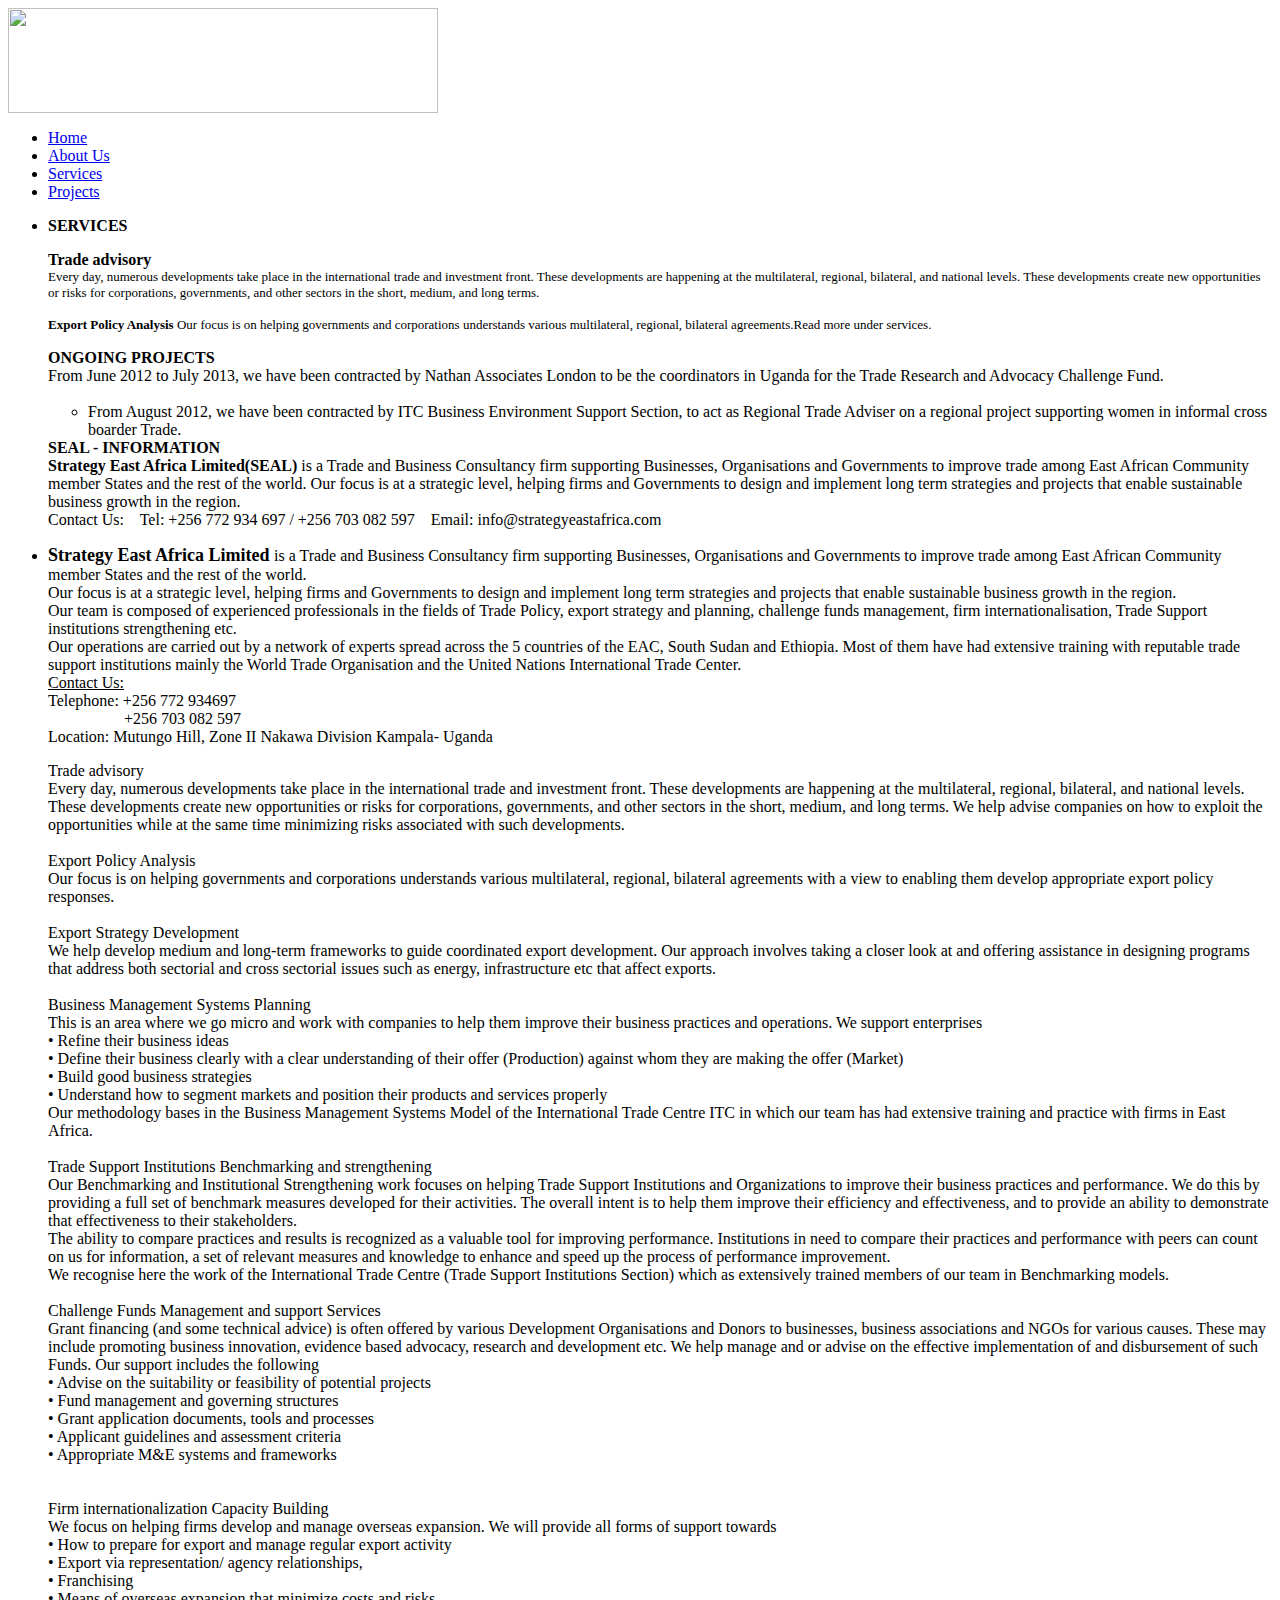
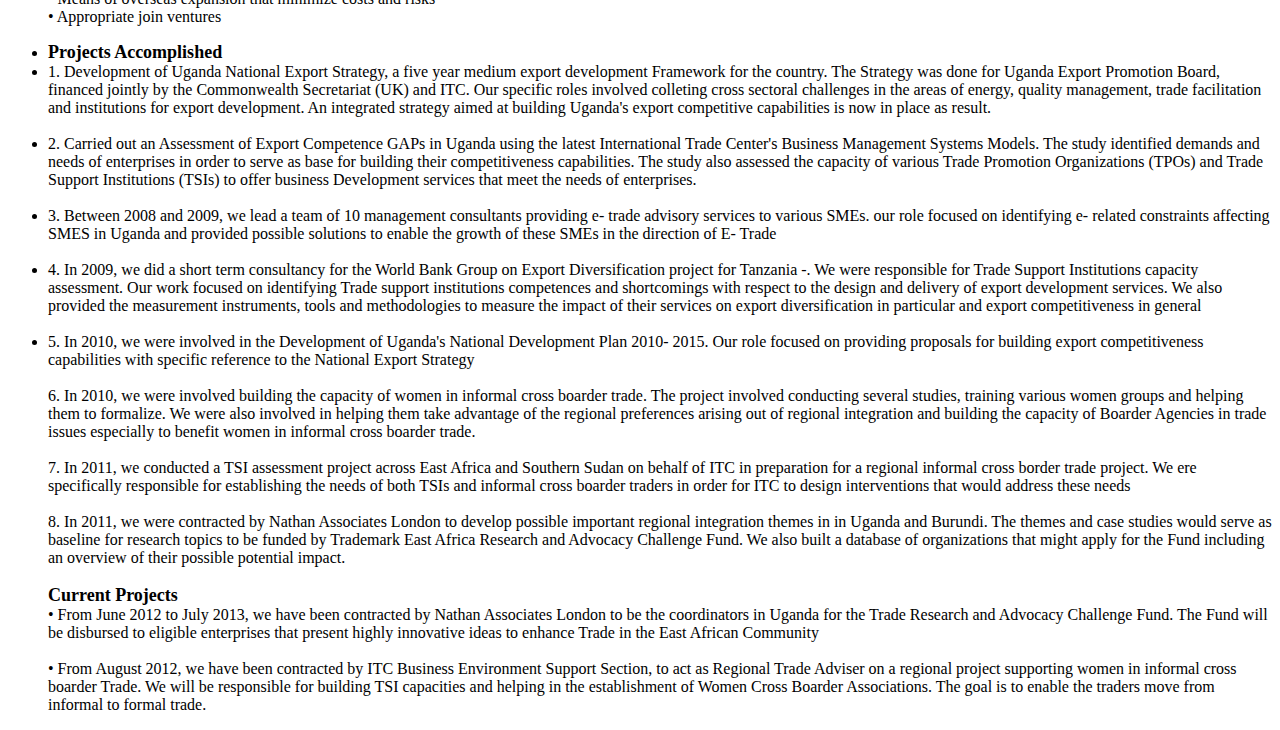
==== index.html @ 63f868fa "Add files via upload" ====
<!DOCTYPE html PUBLIC "-//W3C//DTD XHTML 1.0 Transitional//EN" "http://www.w3.org/TR/xhtml1/DTD/xhtml1-transitional.dtd">
<html xmlns="http://www.w3.org/1999/xhtml">
 <head>
  <title>SEAL:Strategy East Africa Limited</title>
  <meta http-equiv="content-type" content="text/html; charset=utf-8" />
  <meta http-equiv="imagetoolbar" content="no" />
  <meta name="keywords" content="Strategy East Africa Business Consulting" />
  <meta name="description" content="Strategy East Africa Limited is a Trade and Business Consultancy firm supporting Businesses, Organisations and Governments to improve trade among East African Community member States and the rest of the world." />
  <meta name="author" content="Auxi LaryB" />
  <meta name="copyright" content="Strategy East Africa" />	  
  <meta name="revisit-after" content="3 days" />
  <link  rel="stylesheet" media="screen" type="text/css" href="css/style.css" />
  <link rel="Shortcut icon" href="img/sealfav.ico" />
  <script src='js/jquery.min.js'></script>
  <script src="js/organictabs.jquery.js"></script>
      <script>
          $(function() {
      
              $("#links").organicTabs();
              
              $("#example-two").organicTabs({
                  "speed": 200
              });
      
          });
      </script>
  <script src="js/jquery-1.2.6.js" type="text/javascript"></script>
  <script src="js/simplegallery.js" type="text/javascript"></script>
  <script src="js/picslide.js" type="text/javascript"></script>
  </head>
  
  <body>
  
      <div id="page-wrap">
  
          <div img><img src="img/webseal.png" height="105" width="430"  />
  </div>
          
          <div id="links">
                      
              <ul class="nav">
                  <li class="nav-one"><a href="#home" class="current">Home</a></li>
                  <li class="nav-two"><a href="#about">About Us</a></li>
                    <li class="nav-three"><a href="#services">Services</a></li>
                  <li class="nav-four last"><a href="#projects">Projects</a></li>
              </ul>
              
              <div class="list-wrap">
              
                  <ul id="home">
                      <li><div id="simplegallery1"></div>
              <div id="contain1">
                      <div id="content01">
                          <div id="divheader"><strong>SERVICES</strong></div>
                          
                          <p><strong>Trade advisory</strong><br />
                            <font size="-1">Every day, numerous developments take place in the international trade and investment front. These developments are happening at the multilateral, regional, bilateral, and national levels. These developments create new opportunities or risks for corporations, governments, and other sectors in the short, medium, and long terms.<br /><br />
                            <strong>Export Policy Analysis</strong>
Our focus is on helping governments and corporations understands various multilateral, regional, bilateral agreements.Read more under services.</font>
                        <br />
                      </div>
                  <div id="content01">
                  <div id="divheader"><strong>ONGOING PROJECTS</strong><br />
                  </div>
                  <div id="indent">From  June 2012 to July 2013, we have been contracted by Nathan Associates London to  be the coordinators in Uganda for the Trade Research and Advocacy Challenge  Fund.</div>
                  <br /><ul><li class="nav-four">
                  <div id="project2">From  August 2012, we have been contracted by ITC Business Environment Support  Section, to act as Regional Trade Adviser on a regional project supporting  women in informal cross boarder Trade.</div> </li></ul></div>
                  
                <div id="content001">
                  <div id="divheader">
                  <strong>SEAL - INFORMATION</strong>
                  </div>
                  <strong>Strategy East  Africa Limited(SEAL)</strong> is a Trade and Business Consultancy firm supporting Businesses, Organisations  and Governments to improve trade among East African Community member States and  the rest of the world.
                  Our focus is at a strategic level, helping firms and Governments to design and implement long term strategies and projects that enable sustainable business growth in the region.
                  </div>
                  </div>
                  <div id="footer">
                  <div id="contact">
                    Contact Us:&nbsp; &nbsp;
                    Tel: +256 772 934 697 / +256 703 082 597&nbsp; &nbsp;
                    Email: info@strategyeastafrica.com</div>
                  </div></li>
                  </ul>
                   
                   <ul id="about" class="hide">
                      <li><strong><font size="+1">Strategy East Africa Limited </font></strong>is a Trade and Business Consultancy firm supporting Businesses, Organisations and Governments to improve trade among East African Community member States and the rest of the world.
  <br />
  Our focus is at a strategic level, helping firms and Governments to design and implement long term strategies and projects that enable sustainable business growth in the region.
  <br />
  Our team is composed of experienced professionals in the fields of Trade Policy, export strategy and planning, challenge funds management, firm internationalisation, Trade Support institutions strengthening etc.
  <br />
  Our operations are carried out by a network of experts spread across the 5 countries of the EAC, South Sudan and Ethiopia. Most of them have had extensive training with reputable trade support institutions mainly the World Trade Organisation and the United Nations International Trade Center.
  </br >
  <u>Contact Us:</u><br />
  Telephone: +256 772 934697<br /> &nbsp; &nbsp; &nbsp; &nbsp;&nbsp; &nbsp; &nbsp; &nbsp; &nbsp; &nbsp; +256 703 082 597<br />
  Location: Mutungo Hill, Zone II	Nakawa Division	Kampala- Uganda
  </li>
                   </ul>
                   
                   <ul id="services" class="hide">
<div class="highlite">Trade advisory</div>
Every day, numerous developments take place in the international trade and investment front. These developments are happening at the multilateral, regional, bilateral, and national levels. These developments create new opportunities or risks for corporations, governments, and other sectors in the short, medium, and long terms. We help advise companies on how to exploit the opportunities while at the same time minimizing risks associated with such developments.
<br /><br />
<div class="highlite">Export Policy Analysis</div>
Our focus is on helping governments and corporations understands various multilateral, regional, bilateral agreements with a view to enabling them develop appropriate export policy responses. 
<br /><br />
<div class="highlite">Export Strategy Development</div>
We help develop medium and long-term frameworks to guide coordinated export development. Our approach involves taking a closer look at and offering assistance in designing programs that address both sectorial and cross sectorial issues such as energy, infrastructure etc that affect exports.
<br /><br />
<div class="highlite">Business Management Systems Planning</div>
This is an area where we go micro and work with companies to help them improve their business practices and operations.
We support enterprises<br />
•	Refine their business ideas<br />
•	Define their business clearly with a clear understanding of their offer (Production) against whom they are making the offer (Market)<br />
•	Build good business strategies<br />
•	Understand how to segment markets and position their products and services properly<br />
Our methodology bases in the Business Management Systems Model of the International Trade Centre ITC in which our team has had extensive training and practice with firms in East Africa.<br />
<br />
<div class="highlite">Trade Support Institutions Benchmarking and strengthening</div>
Our Benchmarking and Institutional Strengthening work focuses on helping Trade Support Institutions and Organizations to improve their business practices and performance. We do this by providing a full set of benchmark measures developed for their activities. The overall intent is to help them improve their efficiency and effectiveness, and to provide an ability to demonstrate that effectiveness to their stakeholders.  <br />
The ability to compare practices and results is recognized as a valuable tool for improving performance. Institutions in need to compare their practices and performance with peers can count on us for information, a set of relevant measures and knowledge to enhance and speed up the process of performance improvement.<br />

We recognise here the work of the International Trade Centre (Trade Support Institutions Section) which as extensively trained members of our team in Benchmarking models.
<br /><br />
<div class="highlite">Challenge Funds Management and support Services</div>
Grant financing (and some technical advice) is often offered by various Development Organisations and Donors to businesses, business associations and NGOs for various causes. These may include promoting business innovation, evidence based advocacy, research and development etc. We help manage and or advise on the effective implementation of and disbursement of such Funds. Our support includes the following<br />

•	Advise on the suitability or feasibility of potential projects<br />
•	Fund management and governing structures<br />
•	Grant application documents, tools and processes<br />
•	Applicant guidelines and assessment criteria<br />
•	Appropriate M&E systems and frameworks<br />
<br /><br />
<div class="highlite">Firm internationalization Capacity Building</div>
 We focus on helping firms develop and manage overseas expansion. We will provide all forms of support towards<br />
•	How to prepare for export and manage regular export activity<br />
•	Export via representation/ agency relationships, <br />
•	Franchising <br />
•	Means of overseas expansion that minimize costs and risks<br />
•	Appropriate join ventures<br />


                   </ul>
                   
                   <ul id="projects" class="hide">
                      <li><strong><font size="+1">Projects Accomplished</font></strong></li>
                      <li>1.	Development of Uganda National Export Strategy, a five year medium export development Framework for the country. The Strategy was done for Uganda Export Promotion Board, financed jointly by the Commonwealth Secretariat (UK) and ITC. Our specific roles involved colleting cross sectoral challenges in the areas of energy, quality management, trade facilitation and institutions for export development. An integrated strategy aimed at building Uganda's export competitive capabilities is now in place as result.</li><br />
                      <li>2.	Carried out an Assessment of Export Competence GAPs in Uganda using the latest International Trade Center's Business Management Systems Models. The study identified demands and needs of enterprises in order to serve as base for building their competitiveness capabilities.  The study also assessed the capacity of various Trade Promotion Organizations (TPOs) and Trade Support Institutions (TSIs) to offer business Development services that meet the needs of enterprises.</li><br />
                      <li>3.	Between 2008 and 2009, we lead a team of 10 management consultants providing e- trade advisory services to various SMEs. our role focused on identifying e- related constraints affecting SMES in Uganda and provided possible solutions to enable the growth of these SMEs in the direction of E- Trade</li><br />
                      <li>4.	In 2009, we did a short term consultancy for the World Bank Group on Export Diversification project for Tanzania -. We were responsible for Trade Support Institutions capacity assessment. Our work focused on identifying Trade support institutions competences and shortcomings with respect to the design and delivery of export development services. We also provided the measurement instruments, tools and methodologies to measure the impact of their services on export diversification in particular and export competitiveness  in general</li><br />
                      <li>5.	In 2010, we were involved in the Development of Uganda's National Development Plan 2010- 2015. Our role focused on providing proposals for building export competitiveness capabilities with specific reference to the National Export Strategy</li><br />
                
  6.	In 2010, we were involved building the capacity of women in informal cross boarder trade. The project involved conducting several studies, training various women groups and helping them to formalize. We were also involved in helping them take advantage of the regional preferences arising out of regional integration and building the capacity of Boarder Agencies in trade issues especially to benefit women in informal cross boarder trade.<br /><br />
  7.	In 2011, we conducted a TSI assessment project across East Africa and Southern Sudan on behalf of ITC in preparation for a regional informal cross border trade project. We ere specifically responsible for establishing the needs of both TSIs and informal cross boarder traders in order for ITC to design interventions that would address these needs<br /><br />
  8.	In 2011, we were contracted by Nathan Associates London to develop possible important regional integration themes in in Uganda and Burundi. The themes and case studies would serve as baseline for research topics to be funded by Trademark East Africa Research and Advocacy Challenge Fund. We also built a database of organizations that might apply for the Fund including an overview of their possible potential impact.   
  <br /><br />
  <strong><font size="+1">Current Projects</font></strong> <br />
  
  •	From June 2012 to July 2013, we have been contracted by Nathan Associates London to be the coordinators in Uganda for the Trade Research and Advocacy Challenge Fund.   The Fund will be disbursed to eligible enterprises that present highly innovative ideas to enhance Trade in the East African Community<br /><br />
  •	From August 2012, we have been contracted by ITC Business Environment Support Section, to act as Regional Trade Adviser on a regional project supporting women in informal cross boarder Trade. We will be responsible for building TSI capacities and helping in the establishment of Women Cross Boarder Associations. The goal is to enable the traders move from informal to formal trade.
  
                   </ul>
                   
               </div> <!-- END List Wrap -->
           
           </div> 	
      </div>
      
  </body>
  
  </html>
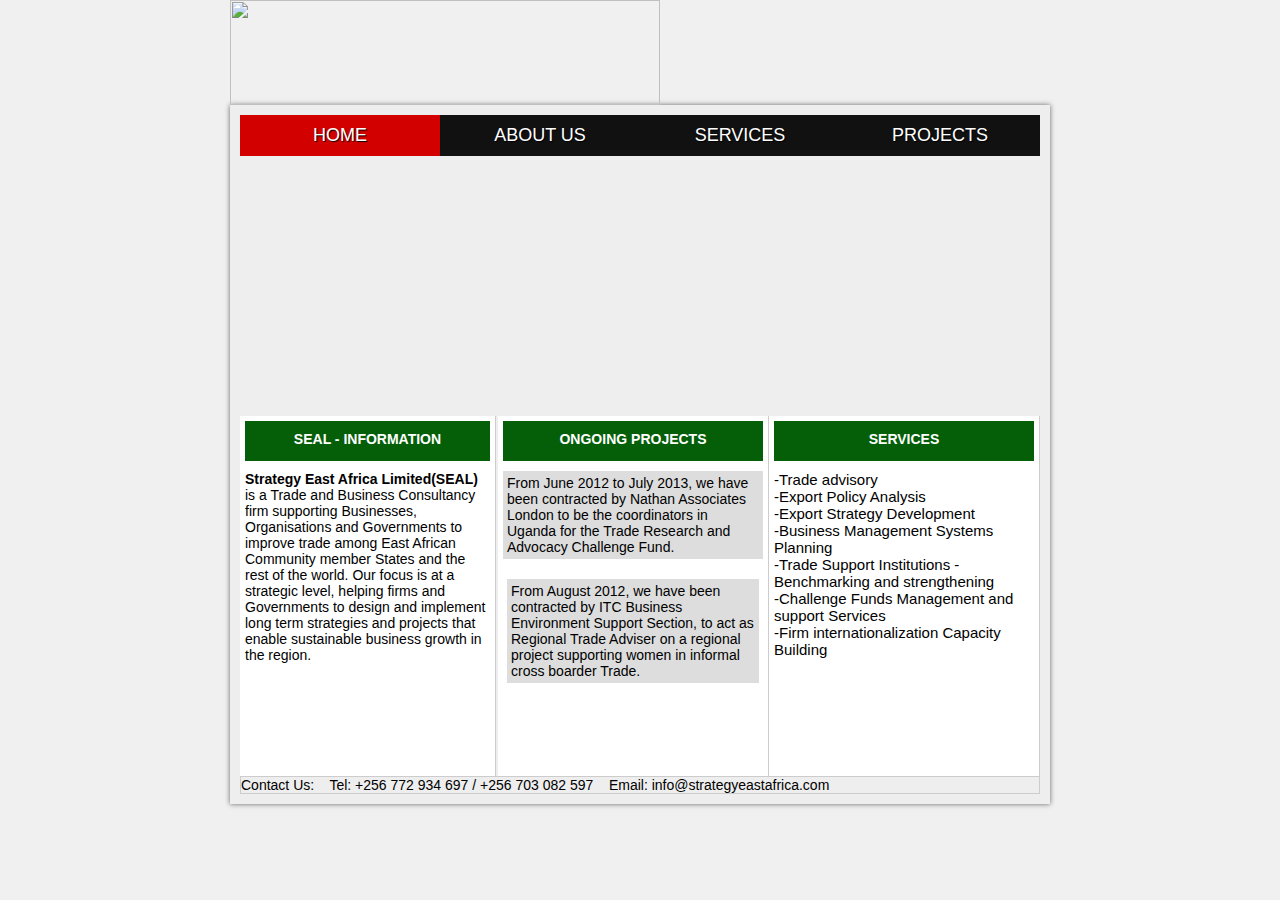
==== commit 3cbd2378: "Add files via upload" ====
--- a/index.html
+++ b/index.html
@@ -1,171 +1,195 @@
 <!DOCTYPE html PUBLIC "-//W3C//DTD XHTML 1.0 Transitional//EN" "http://www.w3.org/TR/xhtml1/DTD/xhtml1-transitional.dtd">
 <html xmlns="http://www.w3.org/1999/xhtml">
- <head>
-  <title>SEAL:Strategy East Africa Limited</title>
-  <meta http-equiv="content-type" content="text/html; charset=utf-8" />
-  <meta http-equiv="imagetoolbar" content="no" />
-  <meta name="keywords" content="Strategy East Africa Business Consulting" />
-  <meta name="description" content="Strategy East Africa Limited is a Trade and Business Consultancy firm supporting Businesses, Organisations and Governments to improve trade among East African Community member States and the rest of the world." />
-  <meta name="author" content="Auxi LaryB" />
-  <meta name="copyright" content="Strategy East Africa" />	  
-  <meta name="revisit-after" content="3 days" />
-  <link  rel="stylesheet" media="screen" type="text/css" href="css/style.css" />
-  <link rel="Shortcut icon" href="img/sealfav.ico" />
-  <script src='js/jquery.min.js'></script>
-  <script src="js/organictabs.jquery.js"></script>
-      <script>
-          $(function() {
-      
-              $("#links").organicTabs();
-              
-              $("#example-two").organicTabs({
-                  "speed": 200
-              });
-      
-          });
-      </script>
-  <script src="js/jquery-1.2.6.js" type="text/javascript"></script>
-  <script src="js/simplegallery.js" type="text/javascript"></script>
-  <script src="js/picslide.js" type="text/javascript"></script>
-  </head>
-  
-  <body>
-  
-      <div id="page-wrap">
-  
-          <div img><img src="img/webseal.png" height="105" width="430"  />
-  </div>
-          
-          <div id="links">
-                      
-              <ul class="nav">
-                  <li class="nav-one"><a href="#home" class="current">Home</a></li>
-                  <li class="nav-two"><a href="#about">About Us</a></li>
-                    <li class="nav-three"><a href="#services">Services</a></li>
-                  <li class="nav-four last"><a href="#projects">Projects</a></li>
-              </ul>
-              
-              <div class="list-wrap">
-              
-                  <ul id="home">
-                      <li><div id="simplegallery1"></div>
-              <div id="contain1">
-                      <div id="content01">
-                          <div id="divheader"><strong>SERVICES</strong></div>
-                          
-                          <p><strong>Trade advisory</strong><br />
-                            <font size="-1">Every day, numerous developments take place in the international trade and investment front. These developments are happening at the multilateral, regional, bilateral, and national levels. These developments create new opportunities or risks for corporations, governments, and other sectors in the short, medium, and long terms.<br /><br />
-                            <strong>Export Policy Analysis</strong>
-Our focus is on helping governments and corporations understands various multilateral, regional, bilateral agreements.Read more under services.</font>
-                        <br />
-                      </div>
-                  <div id="content01">
-                  <div id="divheader"><strong>ONGOING PROJECTS</strong><br />
-                  </div>
-                  <div id="indent">From  June 2012 to July 2013, we have been contracted by Nathan Associates London to  be the coordinators in Uganda for the Trade Research and Advocacy Challenge  Fund.</div>
-                  <br /><ul><li class="nav-four">
-                  <div id="project2">From  August 2012, we have been contracted by ITC Business Environment Support  Section, to act as Regional Trade Adviser on a regional project supporting  women in informal cross boarder Trade.</div> </li></ul></div>
-                  
-                <div id="content001">
-                  <div id="divheader">
-                  <strong>SEAL - INFORMATION</strong>
-                  </div>
-                  <strong>Strategy East  Africa Limited(SEAL)</strong> is a Trade and Business Consultancy firm supporting Businesses, Organisations  and Governments to improve trade among East African Community member States and  the rest of the world.
-                  Our focus is at a strategic level, helping firms and Governments to design and implement long term strategies and projects that enable sustainable business growth in the region.
-                  </div>
-                  </div>
-                  <div id="footer">
-                  <div id="contact">
-                    Contact Us:&nbsp; &nbsp;
-                    Tel: +256 772 934 697 / +256 703 082 597&nbsp; &nbsp;
-                    Email: info@strategyeastafrica.com</div>
-                  </div></li>
-                  </ul>
-                   
-                   <ul id="about" class="hide">
-                      <li><strong><font size="+1">Strategy East Africa Limited </font></strong>is a Trade and Business Consultancy firm supporting Businesses, Organisations and Governments to improve trade among East African Community member States and the rest of the world.
-  <br />
-  Our focus is at a strategic level, helping firms and Governments to design and implement long term strategies and projects that enable sustainable business growth in the region.
-  <br />
-  Our team is composed of experienced professionals in the fields of Trade Policy, export strategy and planning, challenge funds management, firm internationalisation, Trade Support institutions strengthening etc.
-  <br />
-  Our operations are carried out by a network of experts spread across the 5 countries of the EAC, South Sudan and Ethiopia. Most of them have had extensive training with reputable trade support institutions mainly the World Trade Organisation and the United Nations International Trade Center.
-  </br >
-  <u>Contact Us:</u><br />
-  Telephone: +256 772 934697<br /> &nbsp; &nbsp; &nbsp; &nbsp;&nbsp; &nbsp; &nbsp; &nbsp; &nbsp; &nbsp; +256 703 082 597<br />
-  Location: Mutungo Hill, Zone II	Nakawa Division	Kampala- Uganda
-  </li>
-                   </ul>
-                   
-                   <ul id="services" class="hide">
-<div class="highlite">Trade advisory</div>
-Every day, numerous developments take place in the international trade and investment front. These developments are happening at the multilateral, regional, bilateral, and national levels. These developments create new opportunities or risks for corporations, governments, and other sectors in the short, medium, and long terms. We help advise companies on how to exploit the opportunities while at the same time minimizing risks associated with such developments.
-<br /><br />
-<div class="highlite">Export Policy Analysis</div>
-Our focus is on helping governments and corporations understands various multilateral, regional, bilateral agreements with a view to enabling them develop appropriate export policy responses. 
-<br /><br />
-<div class="highlite">Export Strategy Development</div>
-We help develop medium and long-term frameworks to guide coordinated export development. Our approach involves taking a closer look at and offering assistance in designing programs that address both sectorial and cross sectorial issues such as energy, infrastructure etc that affect exports.
-<br /><br />
-<div class="highlite">Business Management Systems Planning</div>
-This is an area where we go micro and work with companies to help them improve their business practices and operations.
+<head>
+<title>SEAL:Strategy East Africa Limited</title>
+<meta http-equiv="content-type" content="text/html; charset=utf-8" />
+<meta name="google-site-verification" content="UfNFQhkpGK4fJK0_MBkIet7fF9TE_-cw71S96fR5LO4" />
+<meta http-equiv="imagetoolbar" content="no" />
+<meta name="keywords" content="Strategy East Africa, Business Consulting" />
+<meta name="description" content="Strategy East Africa Limited is a Trade and Business Consultancy firm supporting Businesses, Organisations and Governments to improve trade among East African Community member States and the rest of the world." />
+<meta name="author" content="Auxi LaryB" />
+<meta name="copyright" content="Strategy East Africa" />
+<link  rel="stylesheet" media="screen" type="text/css" href="css/style.css" />
+<link rel="Shortcut icon" href="img/sealfav.ico" />
+<script src='js/jquery.min.js'></script>
+<script src="js/organictabs.jquery.js"></script>
+    <script>
+        $(function() {
+    
+            $("#links").organicTabs();
+            
+            $("#example-two").organicTabs({
+                "speed": 200
+            });
+    
+        });
+    </script>
+<script src="js/jquery-1.2.6.js" type="text/javascript"></script>
+<script src="js/simplegallery.js" type="text/javascript"></script>
+<script src="js/picslide.js" type="text/javascript"></script>
+<script type="text/javascript">
+
+  var _gaq = _gaq || [];
+  _gaq.push(['_setAccount', 'UA-33727941-1']);
+  _gaq.push(['_trackPageview']);
+
+  (function() {
+    var ga = document.createElement('script'); ga.type = 'text/javascript'; ga.async = true;
+    ga.src = ('https:' == document.location.protocol ? 'https://ssl' : 'http://www') + '.google-analytics.com/ga.js';
+    var s = document.getElementsByTagName('script')[0]; s.parentNode.insertBefore(ga, s);
+  })();
+
+</script>
+</head>
+
+<body>
+
+	<div id="page-wrap">
+
+		<div img><a href="index.html"><img src="img/webseal.png" height="105" width="430"  /></a>
+</div>
+		
+        <div id="links">
+        			
+        	<ul class="nav">
+                <li class="nav-one"><a href="#home" class="current">Home</a></li>
+                <li class="nav-two"><a href="#about">About Us</a></li>
+                <li class="nav-three"><a href="#services">Services</a></li>
+                <li class="nav-four last"><a href="#projects">Projects</a></li>
+            </ul>
+        	
+        	<div class="list-wrap">
+        	
+       		  <ul id="home">
+        			<li><div id="simplegallery1"></div>
+            <div id="contain1">
+                    <div id="content01">
+                        <div id="divheader"><strong>SERVICES</strong></div>
+                    <p>-Trade advisory<br />
+                          -Export Policy Analysis<br />
+                          -Export Strategy Development<br />
+                          -Business Management Systems Planning<br />
+                          -Trade Support Institutions -Benchmarking and strengthening<br />
+                          -Challenge Funds Management and support Services  <br />
+                          -Firm internationalization Capacity Building </p>
+                      <br />
+                    </div>
+                <div id="content01">
+                <div id="divheader"><strong>ONGOING PROJECTS</strong><br />
+                </div>
+                <div id="indent">From  June 2012 to July 2013, we have been contracted by Nathan Associates London to  be the coordinators in Uganda for the Trade Research and Advocacy Challenge  Fund.</div>
+                <br /><a href="#projects">
+                <div id="project2">From  August 2012, we have been contracted by ITC Business Environment Support  Section, to act as Regional Trade Adviser on a regional project supporting  women in informal cross boarder Trade.</div></a></div>
+                
+              <div id="content001">
+                <div id="divheader">
+                <strong>SEAL - INFORMATION</strong>
+                </div>
+                <strong>Strategy East  Africa Limited(SEAL)</strong> is a Trade and Business Consultancy firm supporting Businesses, Organisations  and Governments to improve trade among East African Community member States and  the rest of the world.
+                Our focus is at a strategic level, helping firms and Governments to design and implement long term strategies and projects that enable sustainable business growth in the region.
+              </div>
+                </div>
+                <div id="footer">
+                <div id="contact">
+                  Contact Us:&nbsp; &nbsp;
+                  Tel: +256 772 934 697 / +256 703 082 597&nbsp; &nbsp;
+                  Email: info@strategyeastafrica.com</div>
+                </div></li>
+        		</ul>
+        		 
+        		 <ul id="about" class="hide">
+                 <hr />
+                   <li><strong>Who We are </font></strong><hr />Strategy East Africa is a Trade and Business Consultancy firm supporting Businesses, Organisations and Governments to improve trade among East African Community member States and the rest of the world.
+<br /><hr /><br />
+<strong>Focus And Operation</strong>
+<hr />
+Our focus is at a strategic level, helping firms and Governments to design and implement long term strategies and projects that enable sustainable business growth in the region.
+<br />
+Our team is composed of experienced professionals in the fields of Trade Policy, export strategy and planning, challenge funds management, firm internationalisation, Trade Support institutions strengthening.<br />
+Our operations are carried out by a network of experts spread across the 5 countries of the EAC, South Sudan and Ethiopia. Most of them have had extensive training with reputable trade support institutions mainly the World Trade Organisation and the United Nations International Trade Center.<hr  /><br />
+  <strong>Contact Us</strong>:<br /><div class="code"><strong>Telephone:</strong><br />
+                     +256 772 934697<br />  +256 703 082 597<br /></div>
+                     <div class="code1">
+                    <strong>Location:</strong><br />
+                  Mutungo Hill, Zone II	
+                   <br />Nakawa Division	Kampala- Uganda
+        		 </div>
+                <div class="code2">
+                <strong>Email:</strong><br /><img src="img/icon/email-marketing2.gif" height="28" width="40" /><br />
+                       info@strategyeastafrica.com<br />
+                       admin@strategyeastafria.com
+                       <br />
+                     </div>
+                 </ul>
+        		 
+        		 <ul id="services" class="hide"><hr />
+        		    <li><strong>Trade advisory</strong></li>
+                    <hr />
+                    <img src="img/strategyeastafrica.gif" width="93" height="59" class="fl" />
+                   <div class="up">Every day, numerous developments take place in the international trade and investment front. These developments are happening at the multilateral, regional, bilateral, and national levels.These developments create new opportunities or risks for corporations,  governments, </div>
+                  and other sectors in the short, medium, and long terms. We help advise companies on how to exploit the opportunities while at the same time minimizing risks associated with such developments
+                   <hr /><br />
+                    
+                    
+       		       <li><strong>Export Policy Analysis</strong></li><hr />
+                    Our focus is on helping governments and corporations understands various multilateral, regional, bilateral agreements with a view to enabling them develop appropriate export policy responses. <hr /><br />
+       			   <li><strong>Export Strategy Development</strong></li><hr />
+                    We help develop medium and long-term frameworks to guide coordinated export development. Our approach involves taking a closer look at and offering assistance in designing programs that address both sectorial and cross sectorial issues such as energy, infrastructure etc that affect exports.<hr /><br />
+       			   <li><strong>Business Management Systems Planning</strong></li><hr />
+                    This is an area where we go micro and work with companies to help them improve their business practices and operations.
+<hr />
 We support enterprises<br />
 •	Refine their business ideas<br />
 •	Define their business clearly with a clear understanding of their offer (Production) against whom they are making the offer (Market)<br />
 •	Build good business strategies<br />
-•	Understand how to segment markets and position their products and services properly<br />
-Our methodology bases in the Business Management Systems Model of the International Trade Centre ITC in which our team has had extensive training and practice with firms in East Africa.<br />
-<br />
-<div class="highlite">Trade Support Institutions Benchmarking and strengthening</div>
-Our Benchmarking and Institutional Strengthening work focuses on helping Trade Support Institutions and Organizations to improve their business practices and performance. We do this by providing a full set of benchmark measures developed for their activities. The overall intent is to help them improve their efficiency and effectiveness, and to provide an ability to demonstrate that effectiveness to their stakeholders.  <br />
-The ability to compare practices and results is recognized as a valuable tool for improving performance. Institutions in need to compare their practices and performance with peers can count on us for information, a set of relevant measures and knowledge to enhance and speed up the process of performance improvement.<br />
+•	Understand how to segment markets and position their products and services properly
+<hr />
+Our methodology bases in the Business Management Systems Model of the International Trade Centre ITC in which our team has had extensive training and practice with firms in East Africa.
+<hr /><br />
+
+       			   <li><strong>Trade Support Institutions Benchmarking and strengthening</strong></li><hr />
+                    Our Benchmarking and Institutional Strengthening work focuses on helping Trade Support Institutions al Trade Centre ITC in which our team has had extensive training and practice with firms in East Africa.
+
+and Organizations to improve their business practices and performance. We do this by providing a full set of benchmark measures developed for their activities. The overall intent is to help them improve their efficiency and effectiveness, and to provide an ability to demonstrate that effectiveness to their stakeholders.  
+
+The ability to compare practices and results is recognized as a valuable tool for improving performance. Institutions in need to compare their practices and performance with peers can count on us for information, a set of relevant measures and knowledge to enhance and speed up the process of performance improvement.
 
 We recognise here the work of the International Trade Centre (Trade Support Institutions Section) which as extensively trained members of our team in Benchmarking models.
-<br /><br />
-<div class="highlite">Challenge Funds Management and support Services</div>
-Grant financing (and some technical advice) is often offered by various Development Organisations and Donors to businesses, business associations and NGOs for various causes. These may include promoting business innovation, evidence based advocacy, research and development etc. We help manage and or advise on the effective implementation of and disbursement of such Funds. Our support includes the following<br />
+
+<hr /><br />
+       			   <li><strong>Challenge Funds Management and support Services</strong></li><hr />
+                    Grant financing (and some technical advice) is often offered by various Development Organisations and Donors to businesses, business associations and NGOs for various causes. These may include promoting business innovation, evidence based advocacy, research and development etc. We help manage and or advise on the effective implementation of and disbursement of such Funds. Our support includes the following<br />
 
 •	Advise on the suitability or feasibility of potential projects<br />
 •	Fund management and governing structures<br />
 •	Grant application documents, tools and processes<br />
 •	Applicant guidelines and assessment criteria<br />
 •	Appropriate M&E systems and frameworks<br />
-<br /><br />
-<div class="highlite">Firm internationalization Capacity Building</div>
- We focus on helping firms develop and manage overseas expansion. We will provide all forms of support towards<br />
+<hr /><br />
+       			   <li><strong>Firm internationalization Capacity Building </strong></li><hr />
+                    We focus on helping firms develop and manage overseas expansion. We will provide all forms of support towards<br />
 •	How to prepare for export and manage regular export activity<br />
 •	Export via representation/ agency relationships, <br />
 •	Franchising <br />
 •	Means of overseas expansion that minimize costs and risks<br />
 •	Appropriate join ventures<br />
+<hr />
+       		  </ul>
+        		 
+        		 <ul id="projects" class="hide">
+                  <li><strong><font size="+1">Projects Accomplished</font></strong></li>
+                    <li>1.	Development of Uganda National Export Strategy, a five year medium export development Framework for the country. The Strategy was done for Uganda Export Promotion Board, financed jointly by the Commonwealth Secretariat (UK) and ITC. Our specific roles involved colleting cross sectoral challenges in the areas of energy, quality management, trade facilitation and institutions for export development. An integrated strategy aimed at building Uganda's export competitive capabilities is now in place as result.</li><br />
+                    <li>2.	Carried out an Assessment of Export Competence GAPs in Uganda using the latest Iinternational Trade Center's Business Management Systems Models. The study identified demands and needs of enterprises in order to serve as base for building their competitiveness capabilities.  The study also assessed the capacity of various Trade Promotion Organizations (TPOs) and Trade Support Institutions (TSIs) to offer business Development services that meet the needs of enterprises.</li><br />
+                    <li>3.	Between 2008 and 2009, we lead a team of 10 management consultants providing e- trade advisory services to various SMEs. our role focused on identifying e- related constraints affecting SMES in Uganda and provided possible solutions to enable the growth of these SMEs in the direction of E- Trade</li><br />
+                    <li>4.	In 2009, we did a short term consultancy for the World Bank Group on Export Diversification project for Tanzania -. We were responsible for Trade Support Institutions capacity assessment. Our work focused on identifying Trade support institutions competences and shortcomings with respect to the design and delivery of export development services. We also provided the measurement instruments, tools and methodologies to measure the impact of their services on export diversification in particular and export competitiveness  in general</li><br />
+                    <li>5.	In 2010, we were involved in the Development of Uganda's National Development Plan 2010- 2015. Our role focused on providing proposals for building export competitiveness capabilities with specific reference to the National Export Strategy</li>
+       		  </ul>
+        		 
+       	  </div> <!-- END List Wrap -->
+         
+         </div> 	
+	</div>
+	
+</body>
 
-
-                   </ul>
-                   
-                   <ul id="projects" class="hide">
-                      <li><strong><font size="+1">Projects Accomplished</font></strong></li>
-                      <li>1.	Development of Uganda National Export Strategy, a five year medium export development Framework for the country. The Strategy was done for Uganda Export Promotion Board, financed jointly by the Commonwealth Secretariat (UK) and ITC. Our specific roles involved colleting cross sectoral challenges in the areas of energy, quality management, trade facilitation and institutions for export development. An integrated strategy aimed at building Uganda's export competitive capabilities is now in place as result.</li><br />
-                      <li>2.	Carried out an Assessment of Export Competence GAPs in Uganda using the latest International Trade Center's Business Management Systems Models. The study identified demands and needs of enterprises in order to serve as base for building their competitiveness capabilities.  The study also assessed the capacity of various Trade Promotion Organizations (TPOs) and Trade Support Institutions (TSIs) to offer business Development services that meet the needs of enterprises.</li><br />
-                      <li>3.	Between 2008 and 2009, we lead a team of 10 management consultants providing e- trade advisory services to various SMEs. our role focused on identifying e- related constraints affecting SMES in Uganda and provided possible solutions to enable the growth of these SMEs in the direction of E- Trade</li><br />
-                      <li>4.	In 2009, we did a short term consultancy for the World Bank Group on Export Diversification project for Tanzania -. We were responsible for Trade Support Institutions capacity assessment. Our work focused on identifying Trade support institutions competences and shortcomings with respect to the design and delivery of export development services. We also provided the measurement instruments, tools and methodologies to measure the impact of their services on export diversification in particular and export competitiveness  in general</li><br />
-                      <li>5.	In 2010, we were involved in the Development of Uganda's National Development Plan 2010- 2015. Our role focused on providing proposals for building export competitiveness capabilities with specific reference to the National Export Strategy</li><br />
-                
-  6.	In 2010, we were involved building the capacity of women in informal cross boarder trade. The project involved conducting several studies, training various women groups and helping them to formalize. We were also involved in helping them take advantage of the regional preferences arising out of regional integration and building the capacity of Boarder Agencies in trade issues especially to benefit women in informal cross boarder trade.<br /><br />
-  7.	In 2011, we conducted a TSI assessment project across East Africa and Southern Sudan on behalf of ITC in preparation for a regional informal cross border trade project. We ere specifically responsible for establishing the needs of both TSIs and informal cross boarder traders in order for ITC to design interventions that would address these needs<br /><br />
-  8.	In 2011, we were contracted by Nathan Associates London to develop possible important regional integration themes in in Uganda and Burundi. The themes and case studies would serve as baseline for research topics to be funded by Trademark East Africa Research and Advocacy Challenge Fund. We also built a database of organizations that might apply for the Fund including an overview of their possible potential impact.   
-  <br /><br />
-  <strong><font size="+1">Current Projects</font></strong> <br />
-  
-  •	From June 2012 to July 2013, we have been contracted by Nathan Associates London to be the coordinators in Uganda for the Trade Research and Advocacy Challenge Fund.   The Fund will be disbursed to eligible enterprises that present highly innovative ideas to enhance Trade in the East African Community<br /><br />
-  •	From August 2012, we have been contracted by ITC Business Environment Support Section, to act as Regional Trade Adviser on a regional project supporting women in informal cross boarder Trade. We will be responsible for building TSI capacities and helping in the establishment of Women Cross Boarder Associations. The goal is to enable the traders move from informal to formal trade.
-  
-                   </ul>
-                   
-               </div> <!-- END List Wrap -->
-           
-           </div> 	
-      </div>
-      
-  </body>
-  
-  </html>+</html>--- a/css/style.css
+++ b/css/style.css
@@ -0,0 +1,110 @@
+/*
+	 Organic Tabs
+	 by Chris Coyier
+	 http://css-tricks.com
+*/
+* { margin: 0; padding: 0; }
+body { 
+	font-family: "Geneva",Tahoma, sans-serif;
+	font-size: 14px;
+	background: #F0F0F0 url(../img/bg.gif);}
+html { overflow-y: scroll; }
+a { text-decoration: none; }
+a:focus { outline: 0; }
+p { font-size: 15px; margin: 0 0 20px 0; }
+#page-wrap { width: 820px; margin: auto;}
+h1 { font: bold 40px Sans-Serif; margin: 0 0 20px 0; }
+
+/* Generic Utility */
+.hide { position: absolute; top: -9999px; left: -9999px; }
+
+/*Content Order*/
+#simplegallery1 {
+	height: 250px;
+	width: 800px;
+}
+#content01 {
+	height: 350px;
+	width: 260px;
+	float: right;
+	padding: 5px;
+	border-right: 1px solid #CCC;
+	background-color: #FFF;
+	}
+#content001 {
+	height: 350px;
+	width: 245px;
+	padding: 5px;
+	border-right: 1px solid #CCC;
+	background-color: #FFF;
+}
+#contain1 {
+	height: auto;
+	width: auto;
+}
+#contain001 {
+	height: 380px;
+	width: 1004px;
+}
+#contain1 {
+	color: #000;
+	height: 360px;
+}
+#divheader {
+	background-color: #045F08;
+	color: #FFF;
+	height: 30px;
+	padding: 10px 0px 0px 0px;
+	margin-bottom: 10px;
+	text-align: center;
+}
+#content01 #project2 {
+	background-color: #DDD;
+	padding: 4px;
+}
+#content01 #indent {
+	background-color: #DDD;
+	padding: 4px;
+}
+#contain1 #content01 a {
+	text-decoration: none;
+	color: #000;
+}
+#contact {
+	border: 1px solid #CCC;
+}
+#find {
+	float: right;
+	width: 400px;
+	margin-top: -68px;
+}
+.highlite{
+	background: #045F08; color: white; padding: 5px; border: 1px solid #333;
+	}
+
+/* Specific to example one */
+
+#links { background: #eee; padding: 10px; margin: 0 0 20px 0; -moz-box-shadow: 0 0 5px #666; -webkit-box-shadow: 0 0 5px #666; }
+
+#links .nav { overflow: hidden; margin: 0 0 10px 0; }
+#links .nav li {
+	width: 200px;
+	float: left;
+	/* [disabled]margin: 0 10px 0 0; */
+	font-size: 18px;
+	font-family:"Myriad Pro", "Trebuchet MS", sans-serif;
+	text-shadow:1px 1px 1px #000;
+}
+#links .nav li.last { margin-right: 0; }
+#links .nav li a { display: block; padding: 10px; background: #111; color: white; font-size: font-family:"Myriad Pro", "Trebuchet MS", sans-serif; text-transform:uppercase; 18px; text-align: center; border: 0; }
+#links .nav li a:hover { background-color: #045F08; }
+
+#links ul { list-style: none; }
+#links ul li a { display: block; border-bottom: 1px solid #666; padding: 4px; color: #000; }
+#links ul li a:hover { background: #fe4902; color: white; }
+#links ul li:last-child a { border: none; }
+
+#links ul li.nav-one a.current, #links ul.home li a:hover { background-color: #d30000; color: white; }
+#links ul li.nav-two a.current, #links ul.about li a:hover { background-color: #d30000; color: white; }
+#links ul li.nav-three a.current, #links ul.services li a:hover { background-color: #d30000; color: white; }
+#links ul li.nav-four a.current, #links ul.projectss li a:hover { background-color: #d30000; color: white; }
